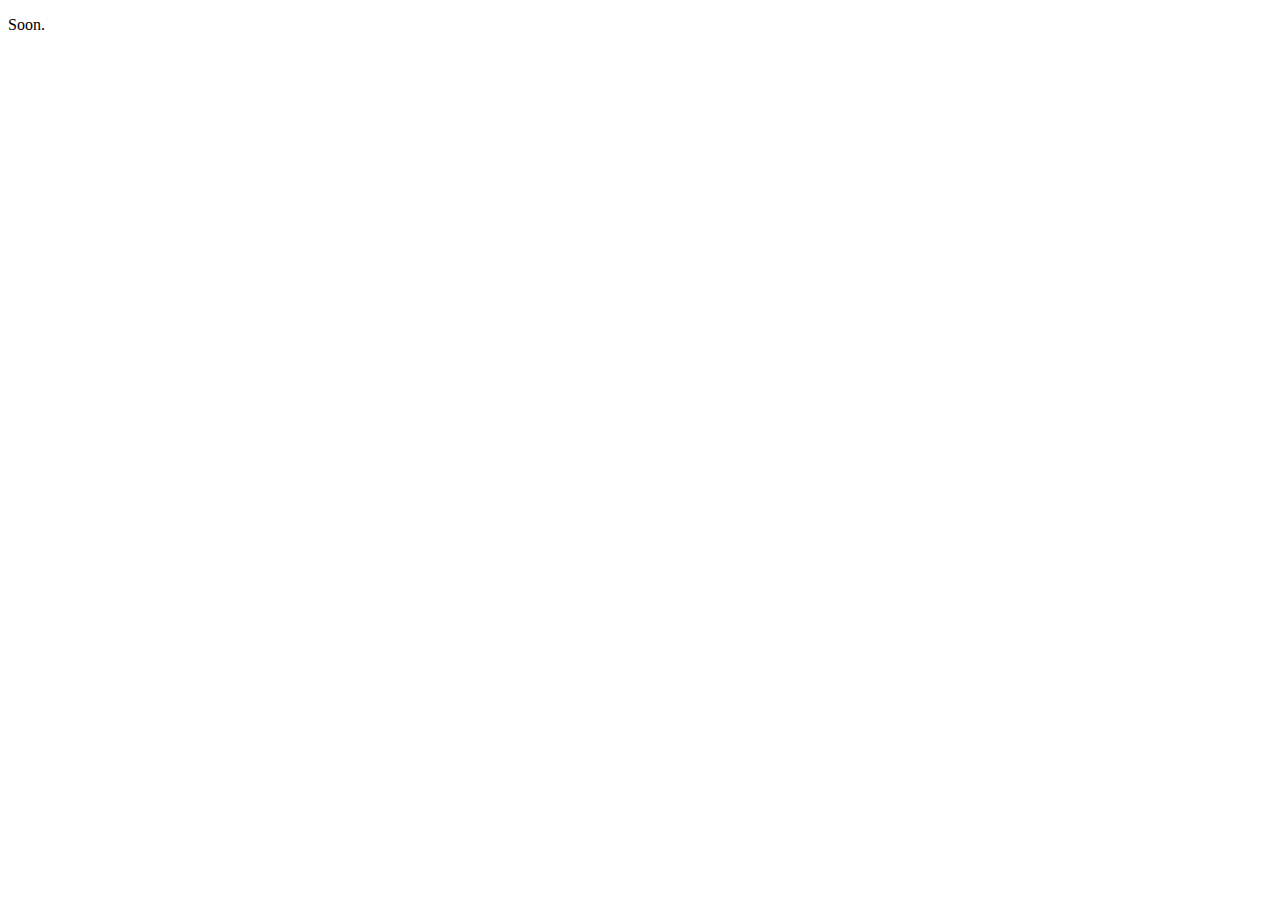
==== articles.html @ 836ac831 "Add files via upload" ====
<!DOCTYPE html>
<html lang="en" dir="ltr">
  <head>
    <meta charset="utf-8">
    <title>Articles</title>
    <link rel="stylesheet" href="styles/4rticle.css">
  </head>
  <body>
    <p>Soon.</p>
  </body>
</html>
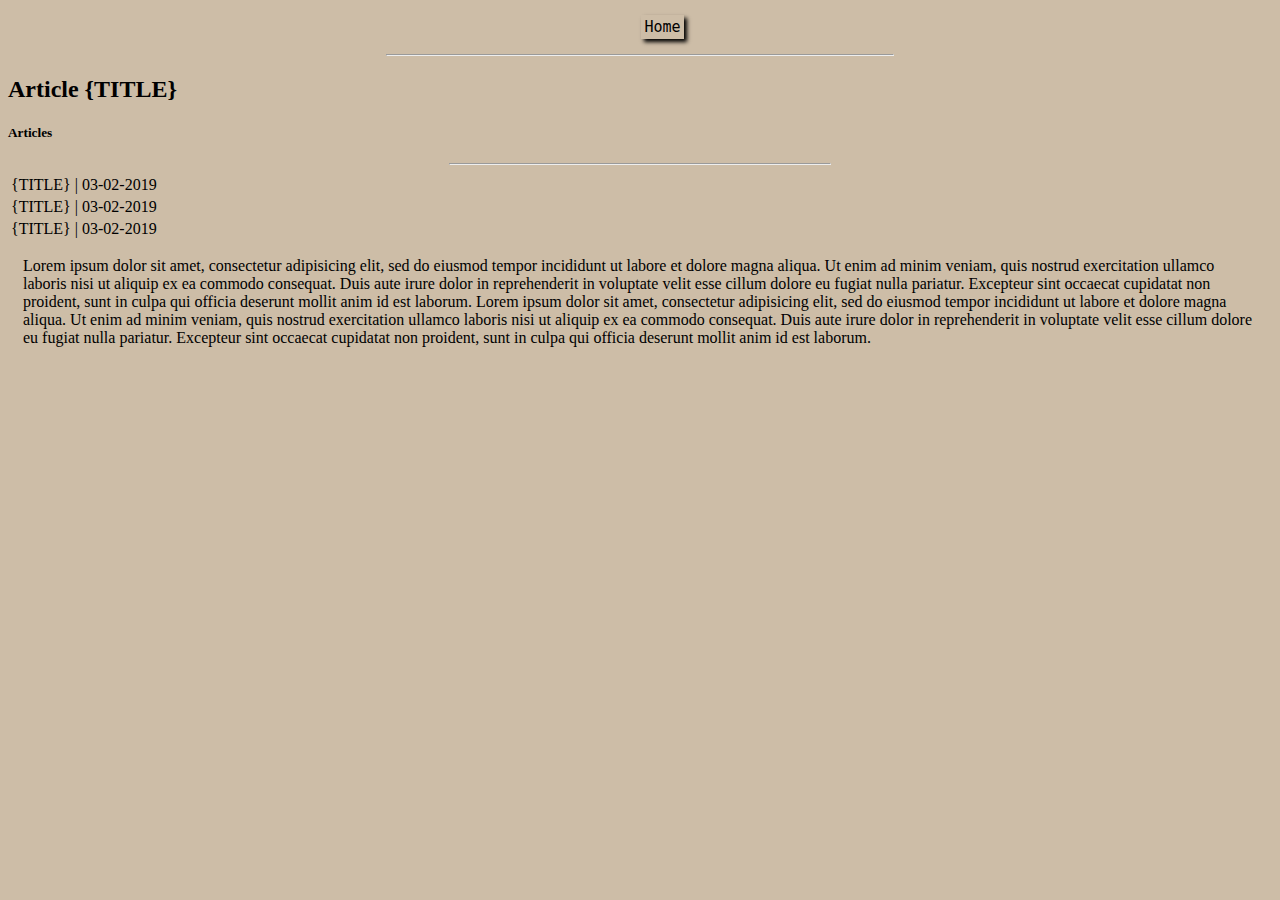
==== commit cf4225b5: "Update articles.html" ====
--- a/articles.html
+++ b/articles.html
@@ -4,8 +4,40 @@
     <meta charset="utf-8">
     <title>Articles</title>
     <link rel="stylesheet" href="styles/4rticle.css">
+    <header>
+      <nav>
+        <ul>
+          <li>
+            <a href="index.html">Home</a>
+          </li>
+        </ul>
+      </nav>
+      <hr style="width: 40%;">
+    </header>
   </head>
   <body>
-    <p>Soon.</p>
+    <h2>Article {TITLE}</h2>
+    <div class="article-list">
+      <h5>Articles</h5>
+      <hr style="width: 30%;">
+      <table style="width:100%">
+        <tr>
+          <td><a href="#"> {TITLE} | 03-02-2019</td></a></td>
+        </tr>
+        <tr>
+          <td><a href="#"> {TITLE} | 03-02-2019</td></a></td>
+        </tr>
+        <tr>
+          <td><a href="#"> {TITLE} | 03-02-2019</td></a></td>
+        </tr>
+      </table>
+    </div>
+    <div class="primary-container">
+      <div class="article-container">
+        <p>Lorem ipsum dolor sit amet, consectetur adipisicing elit, sed do eiusmod tempor incididunt ut labore et dolore magna aliqua. Ut enim ad minim veniam, quis nostrud exercitation ullamco laboris nisi ut aliquip ex ea commodo consequat. Duis aute irure dolor in reprehenderit in voluptate velit esse cillum dolore eu fugiat nulla pariatur. Excepteur sint occaecat cupidatat non proident, sunt in culpa qui officia deserunt mollit anim id est laborum.
+          Lorem ipsum dolor sit amet, consectetur adipisicing elit, sed do eiusmod tempor incididunt ut labore et dolore magna aliqua. Ut enim ad minim veniam, quis nostrud exercitation ullamco laboris nisi ut aliquip ex ea commodo consequat. Duis aute irure dolor in reprehenderit in voluptate velit esse cillum dolore eu fugiat nulla pariatur. Excepteur sint occaecat cupidatat non proident, sunt in culpa qui officia deserunt mollit anim id est laborum.
+        </p>
+      </div>
+    </div>
   </body>
 </html>
--- a/styles/4rticle.css
+++ b/styles/4rticle.css
@@ -0,0 +1,57 @@
+/*
+4rticle CSS
+*/
+
+/**
+Color Reference: https://www.color-hex.com/color/d2b48c
+*/
+body {
+  background-color: #cdbda7;/*#e4d2ba*/
+}
+
+header {
+  text-align: center;
+  margin-top: 5px;
+}
+
+h1 {
+  text-align: center;
+}
+
+nav ul{
+  font-size: 15px;
+  font-family: monospace;
+}
+
+nav ul li {
+  list-style-type: none;
+  padding: 3px;
+  margin-left: 5px;
+  border: none;
+  box-shadow: 3px 3px 4px black;
+  list-style: none;
+  display: inline-block;
+}
+
+details {
+  text-align: left;
+}
+
+summary {
+  list-style: none;
+}
+
+.primary-container {
+  text-align: left;
+}
+
+.article-container {
+  margin: 15px 15px 15px 15px;
+}
+
+.article-list { }
+
+a {
+  text-decoration: none;
+  color: black;
+}
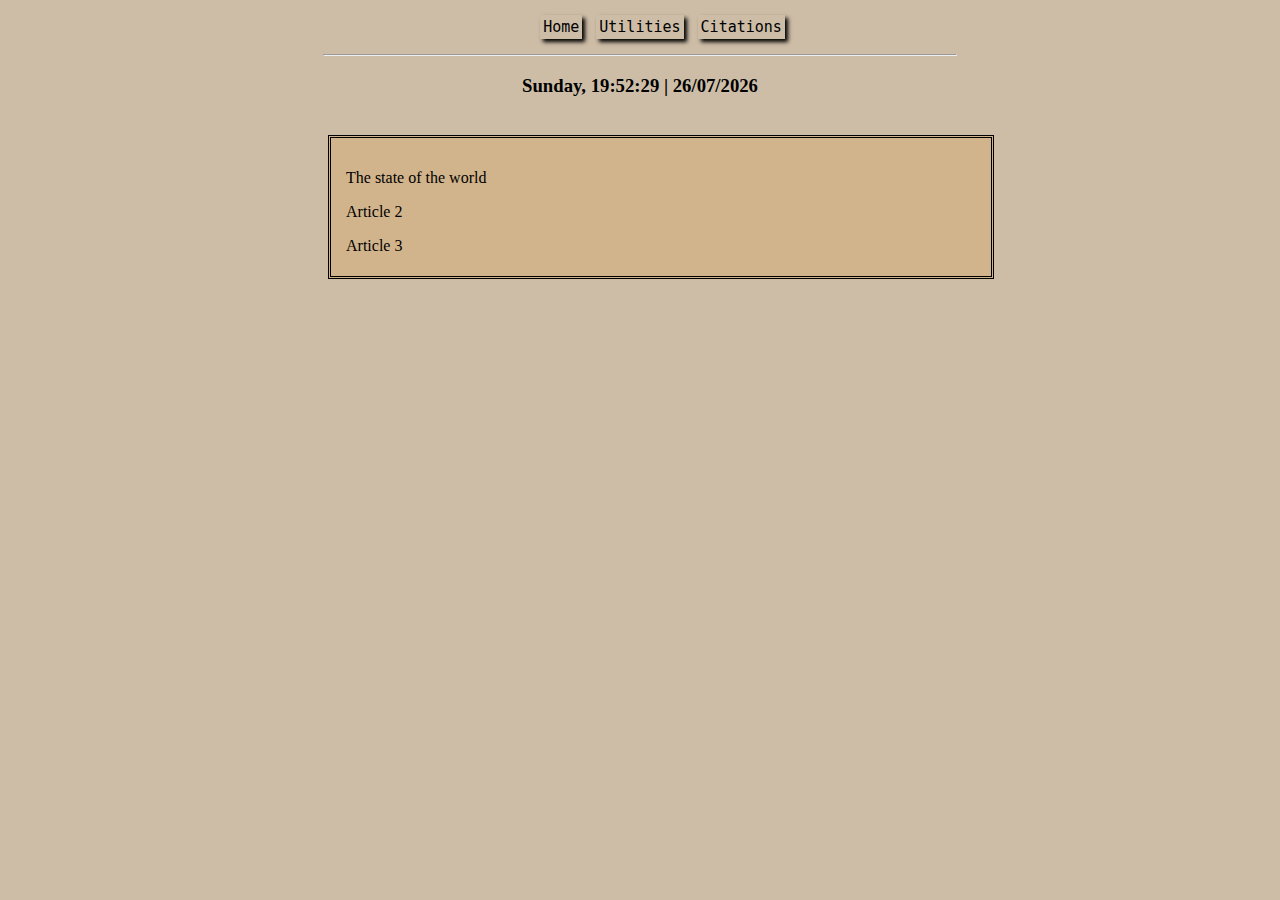
==== commit 1ff8e407: "Update articles.html" ====
--- a/articles.html
+++ b/articles.html
@@ -7,21 +7,26 @@
     <header>
       <nav>
         <ul>
-          <li>
-            <a href="index.html">Home</a>
-          </li>
+          <li><a href="index.html">Home</a></li>
+          <li><a href="tools.html">Utilities</a></li>
+          <li><a href="citations.html">Citations</a></li>
         </ul>
       </nav>
-      <hr style="width: 40%;">
+      <hr style="width: 50%;">
+      <h3 id="date"></h3>
+    </header>
     </header>
   </head>
   <body>
-    <h2>Article {TITLE}</h2>
+
+    <!-- Write your comments here
     <div class="article-list">
+      <h2>Article {TITLE}</h2>
       <h5>Articles</h5>
       <hr style="width: 30%;">
       <table style="width:100%">
         <tr>
+          <td>Testing new table data.</td>
           <td><a href="#"> {TITLE} | 03-02-2019</td></a></td>
         </tr>
         <tr>
@@ -32,12 +37,53 @@
         </tr>
       </table>
     </div>
+    -->
+
+
+<!--
+There should be a way to list date/time posting using this method.
+Will need to parse json output into some readable variables,
+then appened output to the bottom or top of article.
+Downside is that this will pretty much mean we will have to rely on
+gist for articles if we want the site to flow properly.
+-->
+
+<!--
+https://docs.github.com/en/rest/gists/gists#get-a-gist
+-->
+
     <div class="primary-container">
       <div class="article-container">
-        <p>Lorem ipsum dolor sit amet, consectetur adipisicing elit, sed do eiusmod tempor incididunt ut labore et dolore magna aliqua. Ut enim ad minim veniam, quis nostrud exercitation ullamco laboris nisi ut aliquip ex ea commodo consequat. Duis aute irure dolor in reprehenderit in voluptate velit esse cillum dolore eu fugiat nulla pariatur. Excepteur sint occaecat cupidatat non proident, sunt in culpa qui officia deserunt mollit anim id est laborum.
-          Lorem ipsum dolor sit amet, consectetur adipisicing elit, sed do eiusmod tempor incididunt ut labore et dolore magna aliqua. Ut enim ad minim veniam, quis nostrud exercitation ullamco laboris nisi ut aliquip ex ea commodo consequat. Duis aute irure dolor in reprehenderit in voluptate velit esse cillum dolore eu fugiat nulla pariatur. Excepteur sint occaecat cupidatat non proident, sunt in culpa qui officia deserunt mollit anim id est laborum.
+        <p>
+          <details>
+            <summary>The state of the world</summary>
+            <p>Lately, with the state of the world,
+              this project seems to have more significance.
+              There are a lot of things that can be said,
+              and to leave them inside the mind is frankly a disservice
+              to the world. No one knows if the world will care to even
+              see these thoughts or ideas – as most of them won’t be original.
+              However, communication is worthless with out comprehension.
+              An original idea can be conveyed in many ways, but only understood by
+               a few. There are a of new ideas in this age, but not a lot of comprehension.
+            </p>
+            <p>- Amun</p>
+          </details>
+        </p>
+        <p>
+          <details>
+            <summary>Article 2</summary>
+            <script src="your_gist_here.js"></script>
+          </details>
+        </p>
+        <p>
+          <details>
+            <summary>Article 3</summary>
+            <script src="your_gist_here.js"></script>
+          </details>
         </p>
       </div>
     </div>
+    <script type="text/javascript" src=time.js></script>
   </body>
 </html>
--- a/styles/4rticle.css
+++ b/styles/4rticle.css
@@ -9,13 +9,25 @@
   background-color: #cdbda7;/*#e4d2ba*/
 }
 
+#intro {
+  text-align: center;
+}
+
 header {
   text-align: center;
   margin-top: 5px;
 }
 
-h1 {
+h1, h2, h3 {
   text-align: center;
+}
+h5 {
+  text-align: center;
+  margin-bottom: 5px;
+}
+
+td {
+  margin-bottom: 10px;
 }
 
 nav ul{
@@ -42,14 +54,38 @@
 }
 
 .primary-container {
-  text-align: left;
+  text-align: center;
+  margin-top: 3%;
 }
 
 .article-container {
-  margin: 15px 15px 15px 15px;
+  border: 5px 10px 10px 5px;
+  margin-left: 5px;
+  border-style: double;
+  border-width: medium;
+  width: 50%;
+  background-color: tan;
+  padding: 15px 5px 5px 15px;
+  margin-left: 25%;
+  display: block;
+  position: fixed;
 }
 
-.article-list { }
+/*
+Format: (TITLE) | DATE
+*/
+.article-list {
+  text-align: left;
+  margin-left: 5px;
+  border: 5px 10px 10px 5px;
+  border-style: solid;
+  border-width: medium;
+  background-color: white;
+  padding-left: 10px;
+  width: 20%;
+  display: block;
+  position: fixed;
+}
 
 a {
   text-decoration: none;
